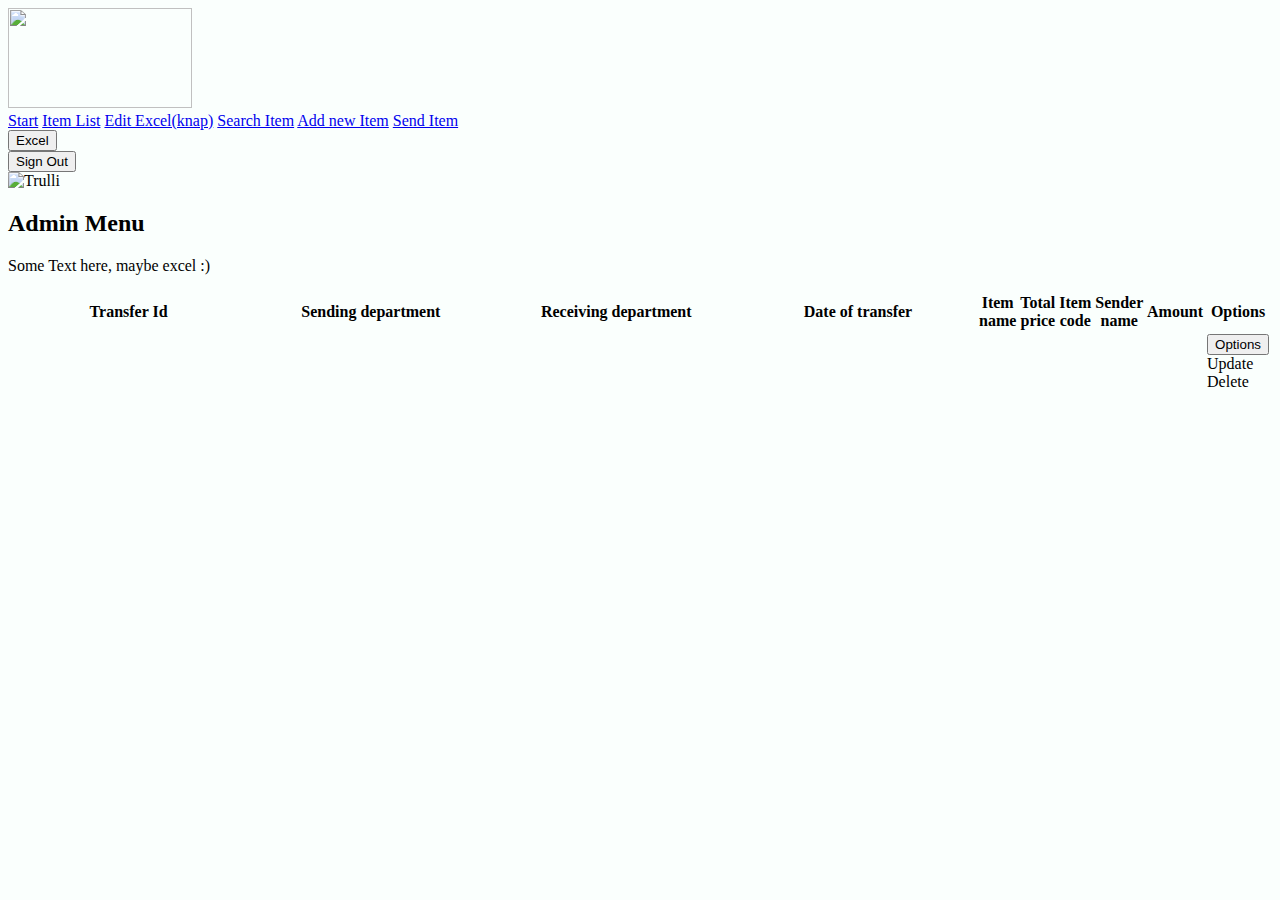
==== src/main/resources/templates/adminMenu.html @ 9fda0774 "Excel Button" ====
<!DOCTYPE html>
<html lang="en" xmlns:th="http://www.w3.org/1999/xhtml">
<head> <link rel="shortcut icon"href="https://is3-ssl.mzstatic.com/image/thumb/Purple125/v4/f1/6d/08/f16d0880-85fa-b16b-9b5c-f94b4ea173bd/AppIcon-1x_U007emarketing-85-220-4.png/246x0w.jpg"/>
    <meta charset="UTF-8">
    <title>Admin Menu</title>
    <link rel="stylesheet" type="text/css" href="../static/stylesAdmin.css" th:href="@{/styleAdmin.css}">

<style>
    .hej{
        color: #fafffd;
    }

</style>
</head>
<body bgcolor="#fafffd">

<div class = "logo-RightCorner"><img src="https://takeaway.sticksnsushi.com/images/logo.svg?lc2867" height="100" width="184"></div>

<div class="sidenav">
    <a href="/adminMenu">Start</a>
    <a href="/itemList">Item List</a>
    <a href="/editItem">Edit Excel(knap)</a>
    <a href="/searchItem">Search Item</a>
    <a href="/createItem">Add new Item</a>
    <a href="/userCreate">Send Item</a>

    <div class="logo-LeftCorner">


            <!--<h1>Create Request [[${#httpServletRequest.remoteUser}]]</h1>-->


            <form th:action="@{/excel}" th:object="${date}" method="Post">
                <input type="hidden" th:field= "${date.name}" >
                <input class="Excelbutton" type="submit" value="Excel"/>
            </form>



        <form th:action="@{/logout}" method="post">
            <input class="Logoutbutton" type="submit" value="Sign Out"/>
        </form>

        <img src="https://i.imgur.com/VKkRjuB.png" alt="Trulli" width="200" height="75">
    </div>
</div>

<div class="main">
    <h2>Admin Menu</h2>
    <p>Some Text here, maybe excel :)</p>
    <table id="myTable">
        <thead>
        <tr class="header">
            <th style="width:25%;">Transfer Id</th>
            <th style="width:25%;">Sending department</th>
            <th style="width:25%;">Receiving department</th>
            <th style="width:25%;">Date of transfer</th>
            <th style="width:25%;">Item name</th>
            <th style="width:25%;">Total price</th>
            <th style="width:25%;">Item code</th>
            <th style="width:25%;">Sender name</th>
            <th style="width:25%;">Amount</th>
            <th style="width:25%;">Options</th>

        </tr>
        </thead>
        <tbody>
        <tr th:each="sendings: ${sendings}">
            <td th:text="${sendings.id}"/>
            <td th:text="${sendings.from}"/>
            <td th:text="${sendings.to}"/>
            <td th:text="${sendings.sendingDate}"/>
            <td th:text="${sendings.item}"/>
            <td th:text="${sendings.totalPrice}"/>
            <td th:text="${sendings.itemCode}"/>
            <td th:text="${sendings.senderName}"/>
            <td th:text="${sendings.amount}"/>


            <td>
                <div class="dropdown">
                    <button class="dropbtn">Options</button>
                    <div class="dropdown-content">
                        <a th:href="${'updateSending/' + sendings.id}">
                            Update</button>
                        </a>
                        <a th:href="${'deleteSending/' + sendings.id}">
                            Delete</button>
                        </a>
                    </div>
                </div>
            </td>

        </tr>

        </tbody>
    </table>
</div>
</body>
<script th:src="@{/webjars/jquery/3.1.1/jquery.min.js}"  >
    function SearchJava() {
        var input, filter, table, tr, td, i;
        input = document.getElementById("myInput");
        filter = input.value.toUpperCase();
        table = document.getElementById("myTable");
        tr = table.getElementsByTagName("tr");
        for (i = 0; i < tr.length; i++) {
            td = tr[i].getElementsByTagName("td")[0];
            if (td) {
                if (td.innerHTML.toUpperCase().indexOf(filter) > -1) {
                    tr[i].style.display = "";
                } else {
                    tr[i].style.display = "none";
                }
            }
        }
    }
</script>
</html>
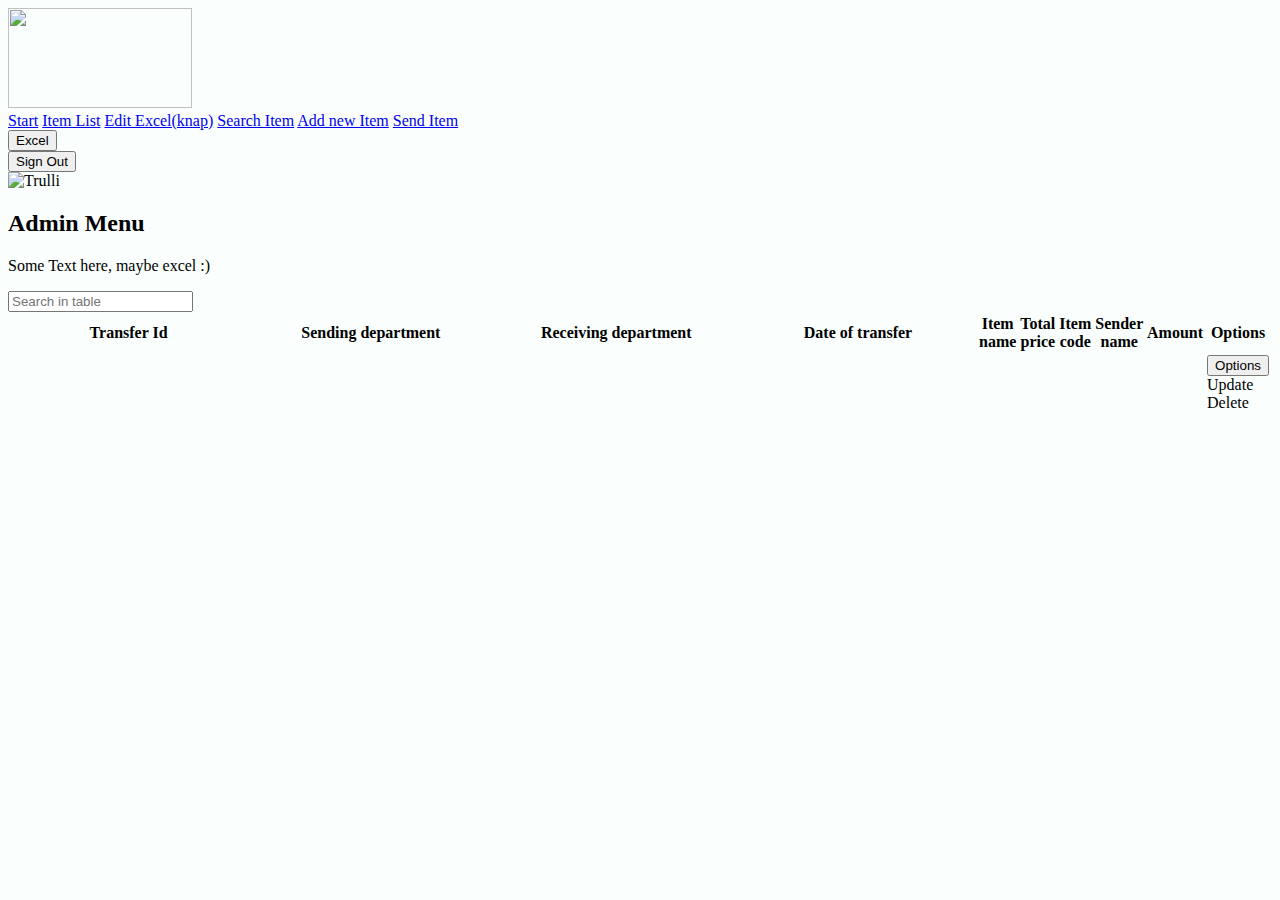
==== commit 65695ec3: "Search, sort and table Styling" ====
--- a/src/main/resources/templates/adminMenu.html
+++ b/src/main/resources/templates/adminMenu.html
@@ -17,7 +17,7 @@
 <div class = "logo-RightCorner"><img src="https://takeaway.sticksnsushi.com/images/logo.svg?lc2867" height="100" width="184"></div>
 
 <div class="sidenav">
-    <a href="/adminMenu">Start</a>
+    <a class="active" href="/adminMenu">Start</a>
     <a href="/itemList">Item List</a>
     <a href="/editItem">Edit Excel(knap)</a>
     <a href="/searchItem">Search Item</a>
@@ -48,23 +48,24 @@
 <div class="main">
     <h2>Admin Menu</h2>
     <p>Some Text here, maybe excel :)</p>
+    <input type="text" id="myInput" placeholder="Search in table" >
     <table id="myTable">
         <thead>
         <tr class="header">
-            <th style="width:25%;">Transfer Id</th>
-            <th style="width:25%;">Sending department</th>
-            <th style="width:25%;">Receiving department</th>
-            <th style="width:25%;">Date of transfer</th>
-            <th style="width:25%;">Item name</th>
-            <th style="width:25%;">Total price</th>
-            <th style="width:25%;">Item code</th>
-            <th style="width:25%;">Sender name</th>
-            <th style="width:25%;">Amount</th>
+            <th style="width:25%;" onclick="sortTableNumber(0)">Transfer Id</th>
+            <th style="width:25%;" onclick="sortTable(1)">Sending department</th>
+            <th style="width:25%;" onclick="sortTable(2)">Receiving department</th>
+            <th style="width:25%;" onclick="sortTableNumber(3)">Date of transfer</th>
+            <th style="width:25%;" onclick="sortTable(4)">Item name</th>
+            <th style="width:25%;" onclick="sortTableNumber(5)">Total price</th>
+            <th style="width:25%;" onclick="sortTableNumber(6)">Item code</th>
+            <th style="width:25%;" onclick="sortTable(7)">Sender name</th>
+            <th style="width:25%;" onclick="sortTableNumber(8)">Amount</th>
             <th style="width:25%;">Options</th>
 
         </tr>
         </thead>
-        <tbody>
+        <tbody id="myTable2">
         <tr th:each="sendings: ${sendings}">
             <td th:text="${sendings.id}"/>
             <td th:text="${sendings.from}"/>
@@ -97,21 +98,103 @@
     </table>
 </div>
 </body>
-<script th:src="@{/webjars/jquery/3.1.1/jquery.min.js}"  >
-    function SearchJava() {
-        var input, filter, table, tr, td, i;
-        input = document.getElementById("myInput");
-        filter = input.value.toUpperCase();
+<script src="https://ajax.googleapis.com/ajax/libs/jquery/3.3.1/jquery.min.js"></script>
+<script>
+    $(document).ready(function(){
+        $("#myInput").on("keyup", function() {
+            var value = $(this).val().toLowerCase();
+            $("#myTable2 tr").filter(function() {
+                $(this).toggle($(this).text().toLowerCase().indexOf(value) > -1)
+            });
+        });
+    });
+
+    function sortTable(n) {
+        var table, rows, switching, i, x, y, shouldSwitch, dir, switchcount = 0;
         table = document.getElementById("myTable");
-        tr = table.getElementsByTagName("tr");
-        for (i = 0; i < tr.length; i++) {
-            td = tr[i].getElementsByTagName("td")[0];
-            if (td) {
-                if (td.innerHTML.toUpperCase().indexOf(filter) > -1) {
-                    tr[i].style.display = "";
-                } else {
-                    tr[i].style.display = "none";
+        switching = true;
+        //Set the sorting direction to ascending:
+        dir = "asc";
+        /*Make a loop that will continue until
+        no switching has been done:*/
+        while (switching) {
+            //start by saying: no switching is done:
+            switching = false;
+            rows = table.rows;
+            /*Loop through all table rows (except the
+            first, which contains table headers):*/
+            for (i = 1; i < (rows.length - 1); i++) {
+                //start by saying there should be no switching:
+                shouldSwitch = false;
+                /*Get the two elements you want to compare,
+                one from current row and one from the next:*/
+                x = rows[i].getElementsByTagName("TD")[n];
+                y = rows[i + 1].getElementsByTagName("TD")[n];
+                /*check if the two rows should switch place,
+                based on the direction, asc or desc:*/
+                if (dir == "asc") {
+                    if (x.innerHTML.toLowerCase() > y.innerHTML.toLowerCase()) {
+                        //if so, mark as a switch and break the loop:
+                        shouldSwitch= true;
+                        break;
+                    }
+                } else if (dir == "desc") {
+                    if (x.innerHTML.toLowerCase() < y.innerHTML.toLowerCase()) {
+                        //if so, mark as a switch and break the loop:
+                        shouldSwitch = true;
+                        break;
+                    }
                 }
+            }
+            if (shouldSwitch) {
+                /*If a switch has been marked, make the switch
+                and mark that a switch has been done:*/
+                rows[i].parentNode.insertBefore(rows[i + 1], rows[i]);
+                switching = true;
+                //Each time a switch is done, increase this count by 1:
+                switchcount ++;
+            } else {
+                /*If no switching has been done AND the direction is "asc",
+                set the direction to "desc" and run the while loop again.*/
+                if (switchcount == 0 && dir == "asc") {
+                    dir = "desc";
+                    switching = true;
+                }
+            }
+        }
+    }
+
+    function sortTableNumber(m) {
+        var table, rows, switching, i, x, y, shouldSwitch;
+        table = document.getElementById("myTable");
+        switching = true;
+        /*Make a loop that will continue until
+        no switching has been done:*/
+        while (switching) {
+            //start by saying: no switching is done:
+            switching = false;
+            rows = table.rows;
+            /*Loop through all table rows (except the
+            first, which contains table headers):*/
+            for (i = 1; i < (rows.length - 1); i++) {
+                //start by saying there should be no switching:
+                shouldSwitch = false;
+                /*Get the two elements you want to compare,
+                one from current row and one from the next:*/
+                x = rows[i].getElementsByTagName("TD")[m];
+                y = rows[i + 1].getElementsByTagName("TD")[m];
+                //check if the two rows should switch place:
+                if (Number(x.innerHTML) > Number(y.innerHTML)) {
+                    //if so, mark as a switch and break the loop:
+                    shouldSwitch = true;
+                    break;
+                }
+            }
+            if (shouldSwitch) {
+                /*If a switch has been marked, make the switch
+                and mark that a switch has been done:*/
+                rows[i].parentNode.insertBefore(rows[i + 1], rows[i]);
+                switching = true;
             }
         }
     }
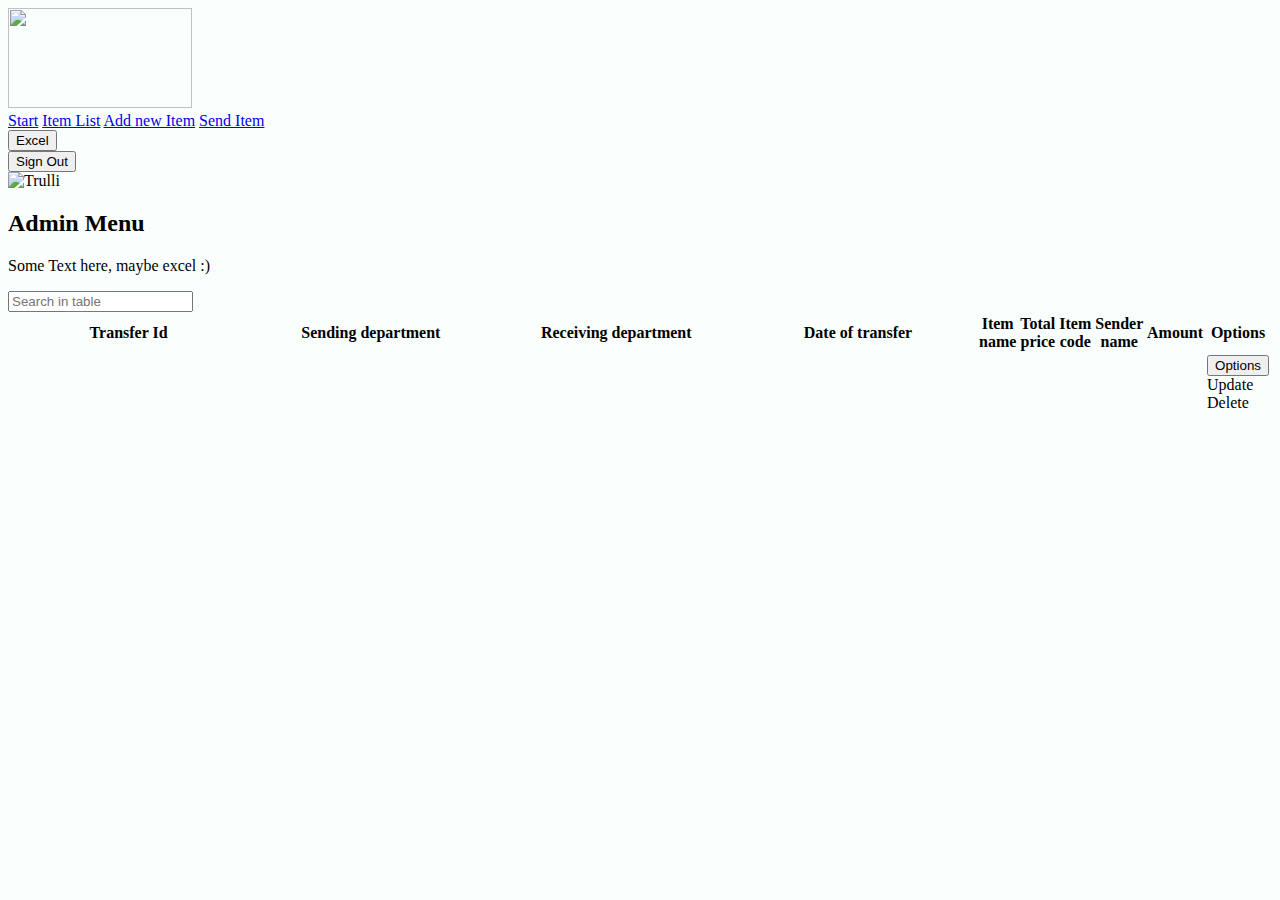
==== commit 1b31633e: "Merge branch 'ThomasStyle' of https://github.com/Ande4694/SnS into ThomasStyle" ====
--- a/src/main/resources/templates/adminMenu.html
+++ b/src/main/resources/templates/adminMenu.html
@@ -3,7 +3,7 @@
 <head> <link rel="shortcut icon"href="https://is3-ssl.mzstatic.com/image/thumb/Purple125/v4/f1/6d/08/f16d0880-85fa-b16b-9b5c-f94b4ea173bd/AppIcon-1x_U007emarketing-85-220-4.png/246x0w.jpg"/>
     <meta charset="UTF-8">
     <title>Admin Menu</title>
-    <link rel="stylesheet" type="text/css" href="../static/stylesAdmin.css" th:href="@{/styleAdmin.css}">
+    <link rel="stylesheet" type="text/css" href="../static/styleAdmin.css" th:href="@{/styleAdmin.css}">
 
 <style>
     .hej{
@@ -19,8 +19,6 @@
 <div class="sidenav">
     <a class="active" href="/adminMenu">Start</a>
     <a href="/itemList">Item List</a>
-    <a href="/editItem">Edit Excel(knap)</a>
-    <a href="/searchItem">Search Item</a>
     <a href="/createItem">Add new Item</a>
     <a href="/userCreate">Send Item</a>
 
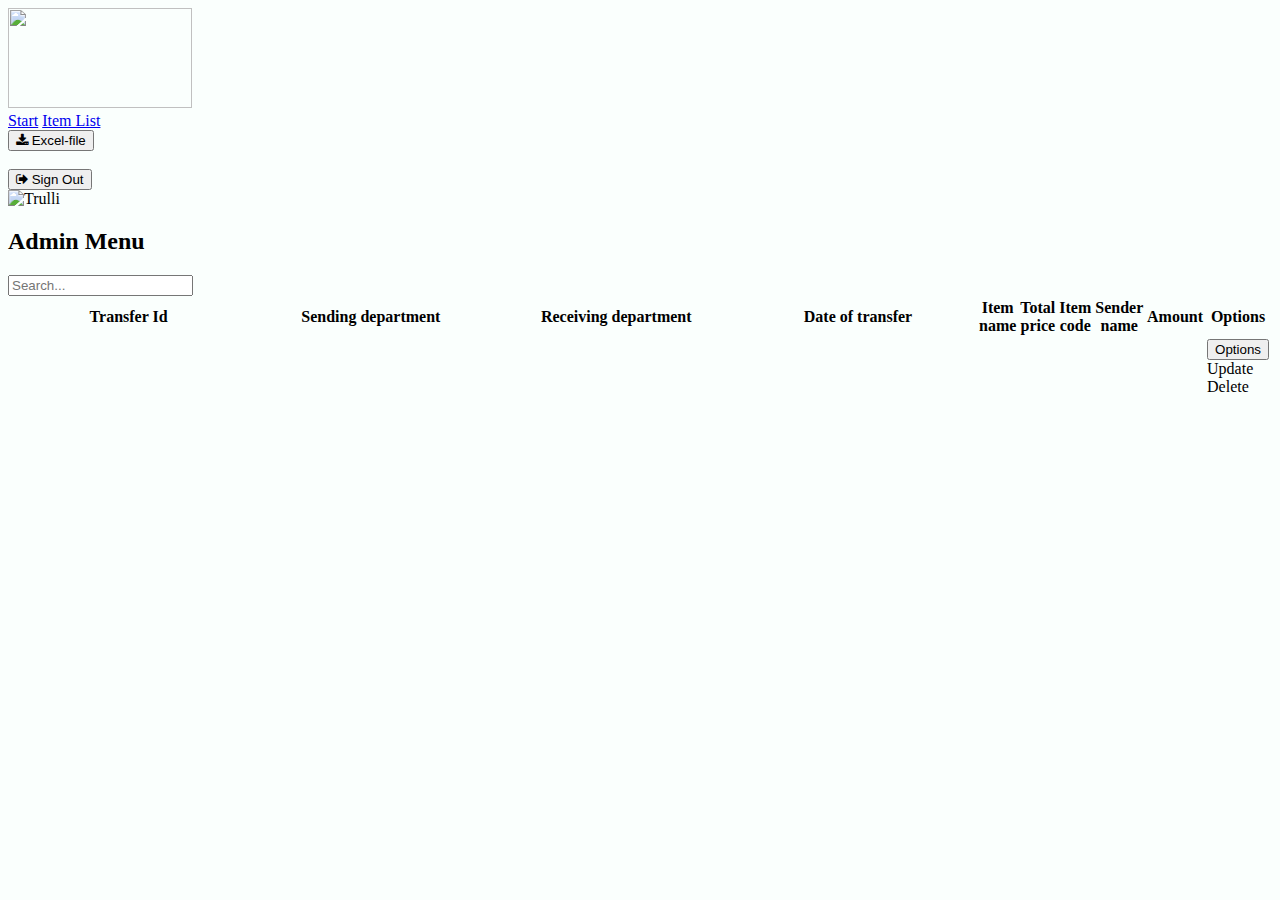
==== commit 9f4f3605: "Anders..." ====
--- a/src/main/resources/templates/adminMenu.html
+++ b/src/main/resources/templates/adminMenu.html
@@ -3,15 +3,13 @@
 <head> <link rel="shortcut icon"href="https://is3-ssl.mzstatic.com/image/thumb/Purple125/v4/f1/6d/08/f16d0880-85fa-b16b-9b5c-f94b4ea173bd/AppIcon-1x_U007emarketing-85-220-4.png/246x0w.jpg"/>
     <meta charset="UTF-8">
     <title>Admin Menu</title>
-    <link rel="stylesheet" type="text/css" href="../static/styleAdmin.css" th:href="@{/styleAdmin.css}">
-
-<style>
-    .hej{
-        color: #fafffd;
-    }
-
-</style>
+    <link rel="stylesheet" href="StyleAdmin.css ">
+    <link rel="stylesheet" href="styleAdmin2.css">
+    <meta name="viewport" content="width=device-width, initial-scale=1">
+    <link rel="stylesheet" href="https://cdnjs.cloudflare.com/ajax/libs/font-awesome/4.7.0/css/font-awesome.min.css">
 </head>
+
+
 <body bgcolor="#fafffd">
 
 <div class = "logo-RightCorner"><img src="https://takeaway.sticksnsushi.com/images/logo.svg?lc2867" height="100" width="184"></div>
@@ -19,24 +17,18 @@
 <div class="sidenav">
     <a class="active" href="/adminMenu">Start</a>
     <a href="/itemList">Item List</a>
-    <a href="/createItem">Add new Item</a>
-    <a href="/userCreate">Send Item</a>
-
     <div class="logo-LeftCorner">
 
 
-            <!--<h1>Create Request [[${#httpServletRequest.remoteUser}]]</h1>-->
-
-
-            <form th:action="@{/excel}" th:object="${date}" method="Post">
-                <input type="hidden" th:field= "${date.name}" >
-                <input class="Excelbutton" type="submit" value="Excel"/>
-            </form>
+        <form th:action="@{/excel}" th:object="${date}" method="Post">
+            <input type="hidden" th:field= "${date.name}" >
+            <button class="btn" name="Excel" value="Excel"><i class="fa fa-download"></i> Excel-file </button>
+        </form><br/>
 
 
 
         <form th:action="@{/logout}" method="post">
-            <input class="Logoutbutton" type="submit" value="Sign Out"/>
+            <button class="btn2" name="Sign Out" value="Sign Out"><i class="fa fa-sign-out"></i> Sign Out </button>
         </form>
 
         <img src="https://i.imgur.com/VKkRjuB.png" alt="Trulli" width="200" height="75">
@@ -45,15 +37,14 @@
 
 <div class="main">
     <h2>Admin Menu</h2>
-    <p>Some Text here, maybe excel :)</p>
-    <input type="text" id="myInput" placeholder="Search in table" >
+    <input type="text" id="myInput" placeholder="Search..." class="searchingBar fontSearch">
     <table id="myTable">
         <thead>
         <tr class="header">
             <th style="width:25%;" onclick="sortTableNumber(0)">Transfer Id</th>
             <th style="width:25%;" onclick="sortTable(1)">Sending department</th>
             <th style="width:25%;" onclick="sortTable(2)">Receiving department</th>
-            <th style="width:25%;" onclick="sortTableNumber(3)">Date of transfer</th>
+            <th style="width:25%;" onclick="sortTable(3)">Date of transfer</th>
             <th style="width:25%;" onclick="sortTable(4)">Item name</th>
             <th style="width:25%;" onclick="sortTableNumber(5)">Total price</th>
             <th style="width:25%;" onclick="sortTableNumber(6)">Item code</th>
@@ -163,9 +154,11 @@
     }
 
     function sortTableNumber(m) {
-        var table, rows, switching, i, x, y, shouldSwitch;
+        var table, rows, switching, i, x, y, shouldSwitch, dir2, switchcount2 = 0;
         table = document.getElementById("myTable");
         switching = true;
+        //Set the sorting direction to ascending:
+        dir2 = "123";
         /*Make a loop that will continue until
         no switching has been done:*/
         while (switching) {
@@ -182,17 +175,35 @@
                 x = rows[i].getElementsByTagName("TD")[m];
                 y = rows[i + 1].getElementsByTagName("TD")[m];
                 //check if the two rows should switch place:
-                if (Number(x.innerHTML) > Number(y.innerHTML)) {
-                    //if so, mark as a switch and break the loop:
-                    shouldSwitch = true;
-                    break;
-                }
+                if (dir2 == "123") {
+                    if (Number(x.innerHTML) > Number(y.innerHTML)) {
+                        //if so, mark as a switch and break the loop:
+                        shouldSwitch = true;
+                        break;
+                    }
+                } else if (dir2 == "321"){
+                    if (Number(x.innerHTML) < Number(y.innerHTML)) {
+                        //if so, mark as a switch and break the loop:
+                        shouldSwitch = true;
+                        break;
+                    }
+                }
+
             }
             if (shouldSwitch) {
                 /*If a switch has been marked, make the switch
                 and mark that a switch has been done:*/
                 rows[i].parentNode.insertBefore(rows[i + 1], rows[i]);
                 switching = true;
+                //Each time a switch is done, increase this count by 1:
+                switchcount2 ++;
+            } else {
+                /*If no switching has been done AND the direction is "asc",
+                set the direction to "desc" and run the while loop again.*/
+                if (switchcount2 == 0 && dir2 == "123") {
+                    dir2 = "321";
+                    switching = true;
+                }
             }
         }
     }
